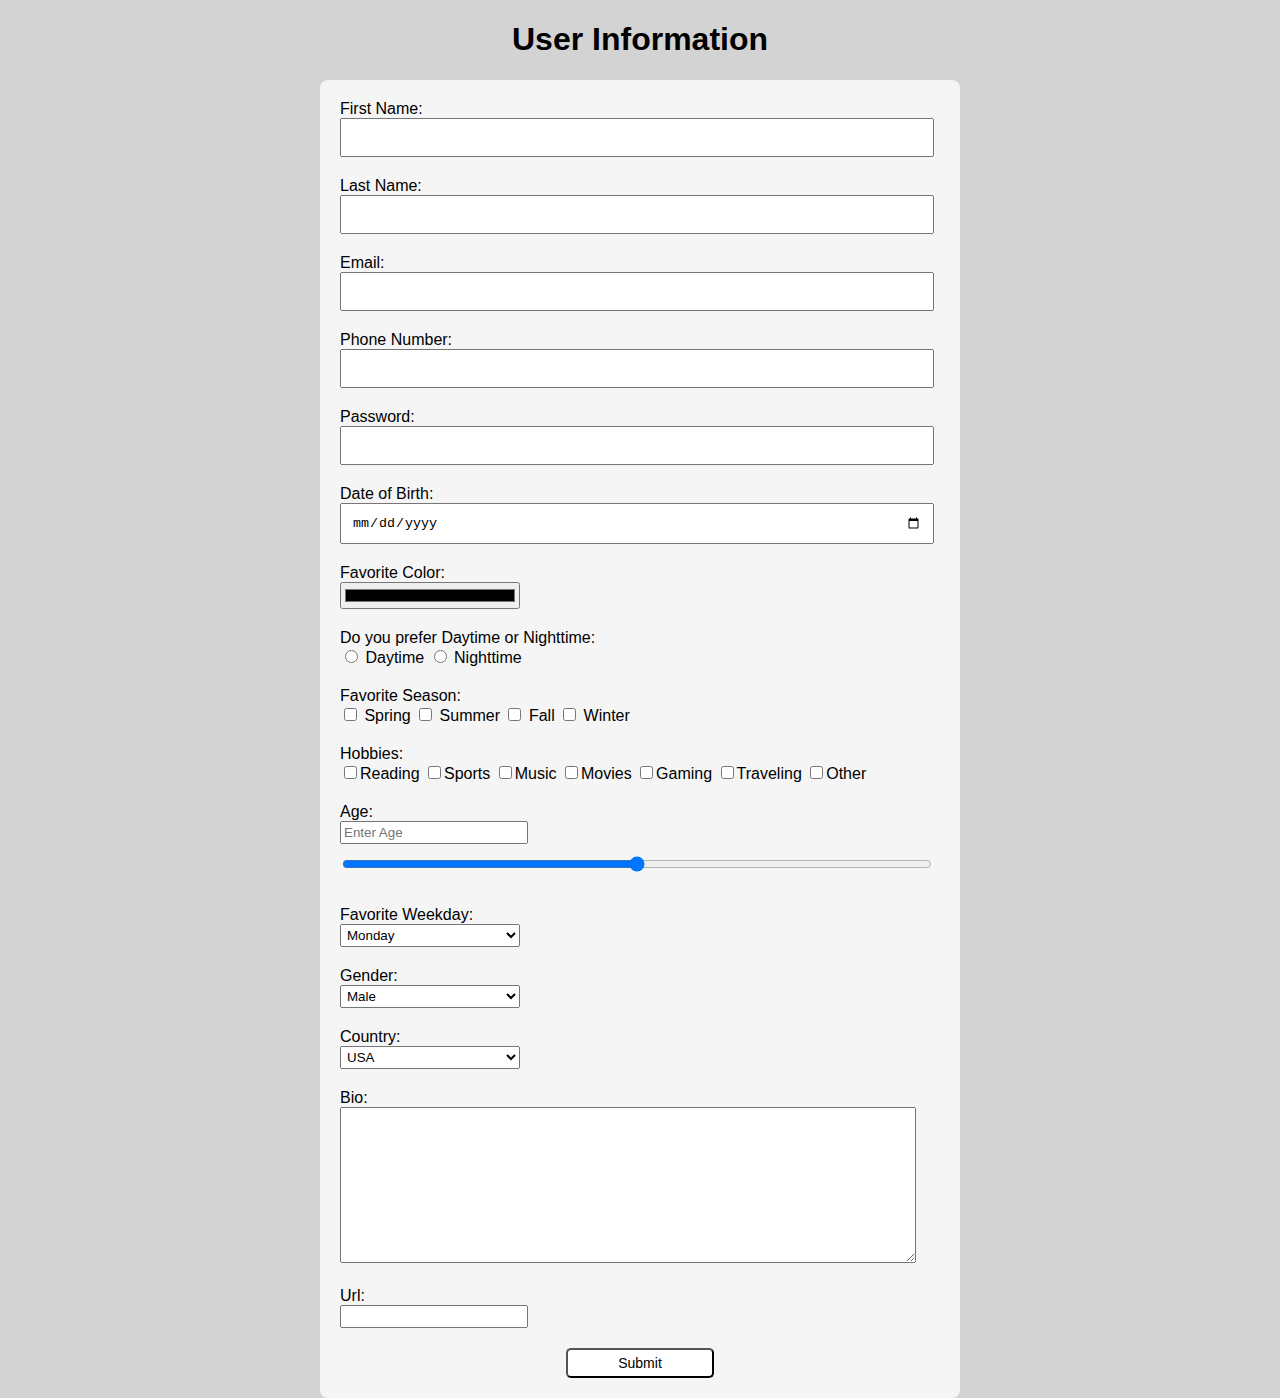
==== index.html @ b83f40c0 "Add files via upload" ====
<!DOCTYPE html>
<html lang="en">

<head>
    <meta charset="UTF-8">
    <meta name="author" content="Levi Mekash">
    <meta name="viewport" content="width=device-width, initial-scale=1.0">
    <title>HTML_Form_with_CSS</title>
    <link href="style.css" rel="stylesheet" type="text/css"/>
</head>

<body>
    <h1>User Information</h1>

    <form action="results.html" method="GET">
        <label>
            First Name:
            <input type="text" name="First Name" id="firstname">
        </label>

        <label>
            Last Name:
            <input type="text" name="Last Name" id="lastname">
        </label>

        <label>
            Email:
            <input type="email" name="Email" id="email">
        </label>

        <label>
            Phone Number:
            <input type="tel" name="Phone Number" id="phonenumber">
        </label>

        <label>
            Password:
            <input type="password" name="Password" id="password">
        </label>

        <label>
            Date of Birth:
            <input type="date" name="DOB" id="dob">
        </label>

        <label>
            Favorite Color:
            <input type="color" name="Color" id="color">
        </label>

        <label>
            <div>
            Do you prefer Daytime or Nighttime:
            <br>
            <input type="radio" name="Daytime Nighttime" value="daytime"> Daytime</label>
            <input type="radio" name="Daytime Nighttime" value="nighttime"> Nighttime</label>
            </div>
        </label>
        
        <label>
            Favorite Season: <br>
            <input type="checkbox" name="Favorite_Season" value="spring"> Spring
            <input type="checkbox" name="Favorite_Season" value="summer"> Summer
            <input type="checkbox" name="Favorite_Season" value="fall"> Fall
            <input type="checkbox" name="Favorite_Season" value="winter"> Winter
        </label>

        <label>
            Hobbies: <br>
            <input type="checkbox" name="Hobby" id="hobby1" value="reading">Reading
            <input type="checkbox" name="Hobby" id="hobby2" value="sports">Sports
            <input type="checkbox" name="Hobby" id="hobby3" value="music">Music
            <input type="checkbox" name="Hobby" id="hobby4" value="movies">Movies
            <input type="checkbox" name="Hobby" id="hobby5" value="gaming">Gaming
            <input type="checkbox" name="Hobby" id="hobby6" value="traveling">Traveling
            <input type="checkbox" name="Hobby" id="hobby7" value="other">Other
        </label>

        <label>
            Age:
            <input type="number" name="Age" id="ageNumber" min="18" max="130" step="2" placeholder="Enter Age" oninput="ageRange.value = this.value">
            <input type="range" name="Age" id="ageRange" min="18" max="130" oninput="ageNumber.value = this.value">
        </label>

        <label>
            Favorite Weekday:
            <select name="Favorite Weekday" id="favorite weekday">
                <option value="monday">Monday</option>
                <option value="tuesday">Tuesday</option>
                <option value="wednesday">Wednesday</option>
                <option value="thursday">Thursday</option>
                <option value="friday">Friday</option>
                <option value="saturday">Saturday</option>
                <option value="sunday">Sunday</option>
            </select>
        </label>
        
        <label>
            Gender:
            <select name="Gender" id="gender">
                <option value="male">Male</option>
                <option value="female">Female</option>
                <option value="other">Other</option>
            </select>
        </label>

        <label>
            Country:
            <select name="Country" id="country">
                <option value="usa">USA</option>
                <option value="canada">Canada</option>
                <option value="mexico">Mexico</option>
                <option value="uk">UK</option>
                <option value="australia">Australia</option>
                <option value="india">India</option>
                <option value="china">China</option>
                <option value="japan">Japan</option>
                <option value="france">France</option>
                <option value="germany">Germany</option>
                <option value="italy">Italy</option>
                <option value="spain">Spain</option>
                <option value="portugal">Portugal</option>
                <option value="brazil">Brazil</option>
                <option value="argentina">Argentina</option>
                <option value="russia">Russia</option>
                <option value="indonesia">Indonesia</option>
                <option value="thailand">Thailand</option>
                <option value="philippines">Philippines</option>
                <option value="vietnam">Vietnam</option>
                <option value="malaysia">Malaysia</option>
                <option value="singapore">Singapore</option>
                <option value="hongkong">Hong Kong</option>
                <option value="taiwan">Taiwan</option>
                <option value="newzealand">New Zealand</option>
                <option value="southafrica">South Africa</option>
                <option value="egypt">Egypt</option>
                <option value="iraq">Iraq</option>
            </select>
        </label>

        <label>
            Bio:
            <textarea name="Bio" id="bio" rows="10" cols="79%"></textarea>
        </label>

        <label>
            Url:
            <input type="url" name="webUrl" id="webUrl">
        </label>

        <button type="submit">Submit</button>
    </form>
</body>
</html>
---- style.css ----
html {
  height: 100%;
  width: 100%;
}

/* Information (index) Page Style */
body {
    font-family: Arial, sans-serif;
    margin: 0 auto;
    padding: 0 auto;
    background-color: lightgray;
}

h1 {
    text-align: center;
}

form {
    max-width: 600px;
    margin: 20px auto;
    padding: 20px;
    background-color: whitesmoke;
    border-radius: 8px;
}

label {
    display: block;
    margin-bottom: 20px;
}

input[type="text"],
input[type="email"],
input[type="password"],
input[type="date"],
input[type="range"],
input[type="tel"] {
    width: 95%;
    padding: 10px;
}


input[type="color"],
input[type="number"],
input[type="url"], select {
    width: 30%;
    padding: 2px;
    display: block;
}


button[type="submit"] {
  background-color: white;
  border-radius: 5px;
  text-align: center;
  display: block;
  cursor: pointer;
  font-size: 14px;
  padding: 5px 50px;
  margin: 0 auto;
}

button[type="submit"]:hover {
    background-color: lightgray;
}

label > output {
    font-weight: bold;
    margin-left: 10px;
}
textarea {
  width: 95%;
}

/* Results Page Style */
#results {
    max-width: 600px;
    margin: 20px auto;
    padding: 20px;
    background-color: whitesmoke;
    border-radius: 8px;
}

a {
    display: block;
    text-align: center;
    margin-top: 20px;
    color: black;
    text-decoration: none;
}

a:hover {
    text-decoration: underline;
}
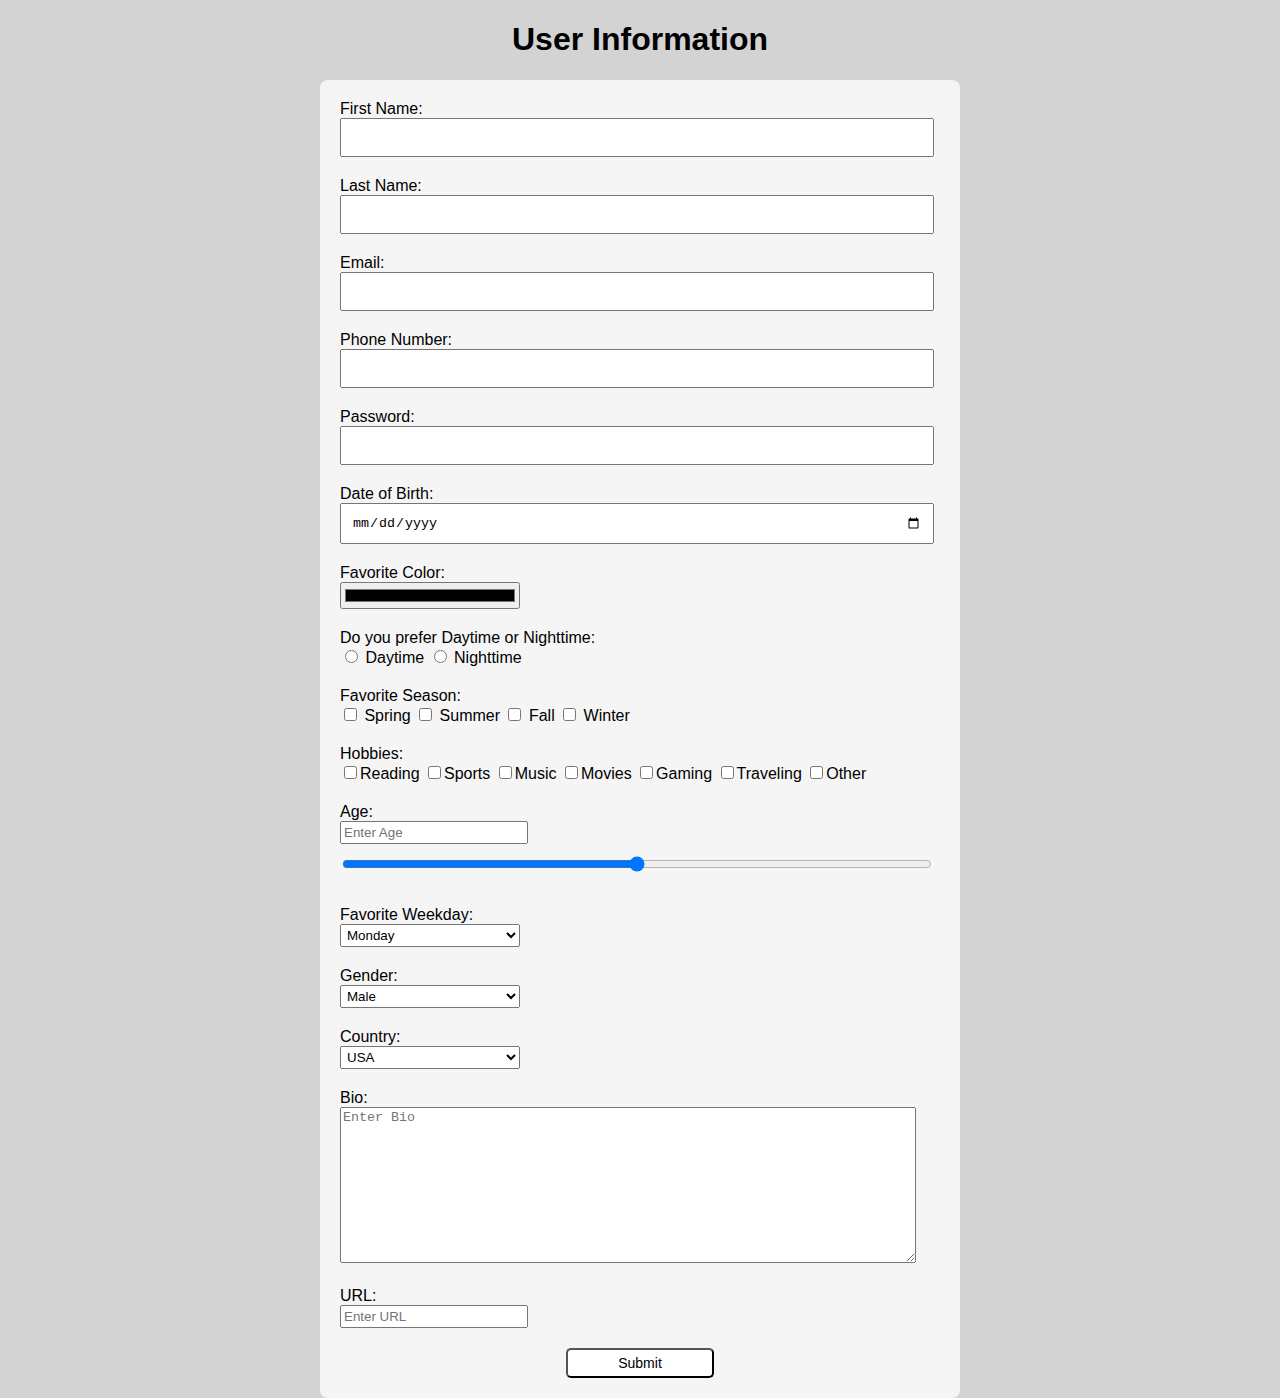
==== commit 582f1781: "Update index.html" ====
--- a/index.html
+++ b/index.html
@@ -8,10 +8,9 @@
     <title>HTML_Form_with_CSS</title>
     <link href="style.css" rel="stylesheet" type="text/css"/>
 </head>
-
+    
 <body>
     <h1>User Information</h1>
-
     <form action="results.html" method="GET">
         <label>
             First Name:
@@ -59,10 +58,10 @@
         
         <label>
             Favorite Season: <br>
-            <input type="checkbox" name="Favorite_Season" value="spring"> Spring
-            <input type="checkbox" name="Favorite_Season" value="summer"> Summer
-            <input type="checkbox" name="Favorite_Season" value="fall"> Fall
-            <input type="checkbox" name="Favorite_Season" value="winter"> Winter
+            <input type="checkbox" name="Favorite Season" value="spring"> Spring
+            <input type="checkbox" name="Favorite Season" value="summer"> Summer
+            <input type="checkbox" name="Favorite Season" value="fall"> Fall
+            <input type="checkbox" name="Favorite Season" value="winter"> Winter
         </label>
 
         <label>
@@ -78,7 +77,7 @@
 
         <label>
             Age:
-            <input type="number" name="Age" id="ageNumber" min="18" max="130" step="2" placeholder="Enter Age" oninput="ageRange.value = this.value">
+            <input type="number" name="Age" id="ageNumber" min="18" max="130" step="1" placeholder="Enter Age" oninput="ageRange.value = this.value">
             <input type="range" name="Age" id="ageRange" min="18" max="130" oninput="ageNumber.value = this.value">
         </label>
 
@@ -140,12 +139,12 @@
 
         <label>
             Bio:
-            <textarea name="Bio" id="bio" rows="10" cols="79%"></textarea>
+            <textarea name="Bio" id="bio" rows="10" cols="79%" placeholder="Enter Bio"></textarea>
         </label>
 
         <label>
-            Url:
-            <input type="url" name="webUrl" id="webUrl">
+            URL:
+            <input type="url" name="webUrl" id="webUrl" placeholder="Enter URL">
         </label>
 
         <button type="submit">Submit</button>
